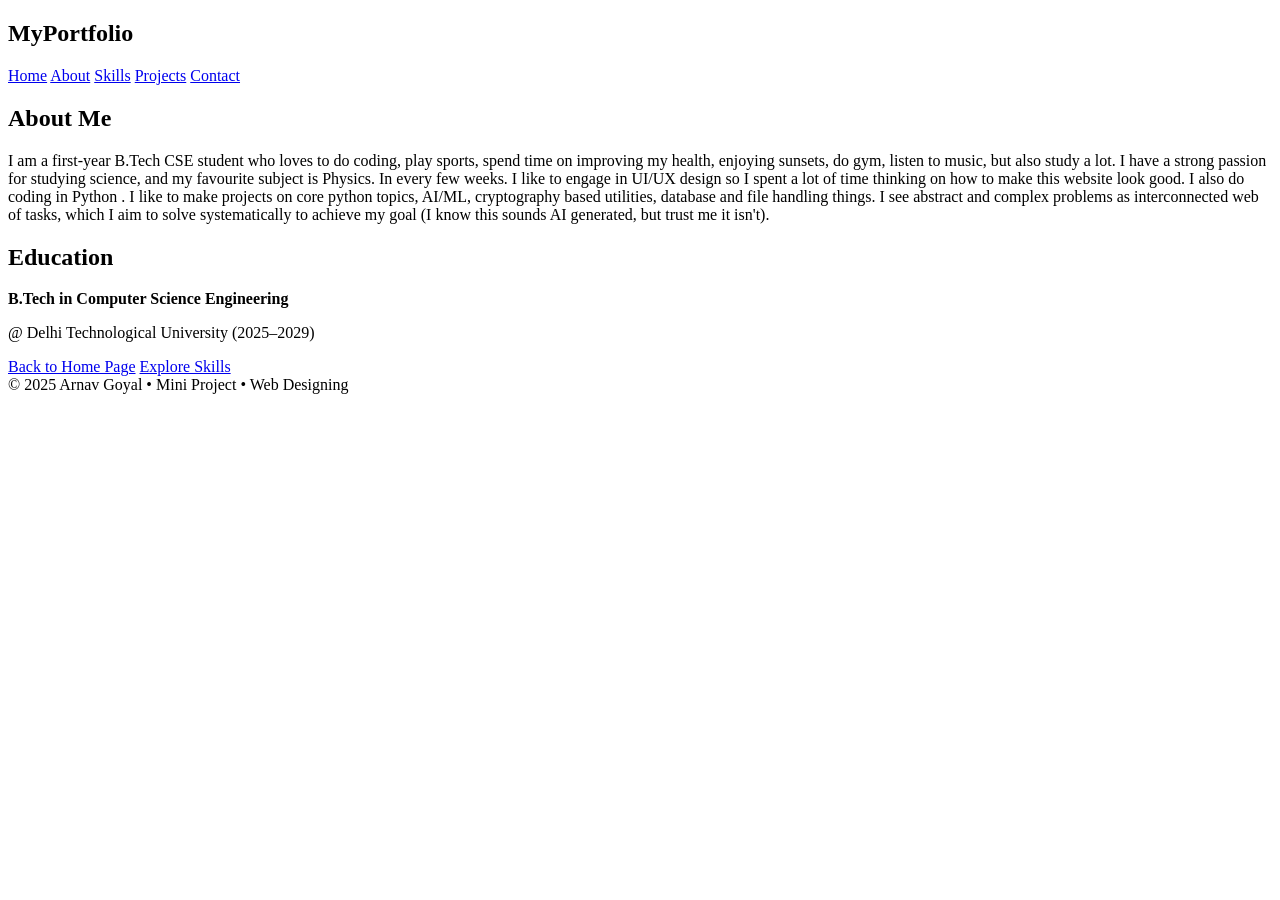
==== about.html @ b7d56bfa "Add files via upload" ====
<!DOCTYPE html>
<html>
<head>
    <title>About Me</title>
    <link rel="stylesheet" href="style.css">
</head>

<body>

<nav>
    <h2>MyPortfolio</h2>
    <div class="nav-links">
        <a href="index.html">Home</a>
        <a href="about.html">About</a>
        <a href="skills.html">Skills</a>
        <a href="projects.html">Projects</a>
        <a href="contact.html">Contact</a>
    </div>
</nav>

<section>
    <h1>About Me</h1>
    
    <div class="card">
        <p>I am a first-year B.Tech CSE student who loves to do coding, play sports, spend time on improving my health, enjoying sunsets, do gym, listen to music, but also study a lot. I have a strong passion for studying science, and my favourite subject is Physics. In every few weeks. I like to engage in UI/UX design so I spent a lot of time thinking on how to make this website look good. I also do coding in Python . I like to make projects on core python topics, AI/ML, cryptography based utilities, database and file handling things. I see abstract and complex problems as interconnected web of tasks, which I aim to solve systematically to achieve my goal (I know this sounds AI generated, but trust me it isn't).</p>
    </div>

    <h2>Education</h2>
    <div class="card">
        <p><strong>B.Tech in Computer Science Engineering</strong></p>
        <p>@ Delhi Technological University (2025–2029)</p>
    </div>
</section>

<div class="page-nav">
    <a class="btn" href="index.html">Back to Home Page</a>
    <a class="btn" href="skills.html">Explore Skills</a>
</div>

<footer>© 2025 Arnav Goyal • Mini Project • Web Designing</footer>

</body>
</html>
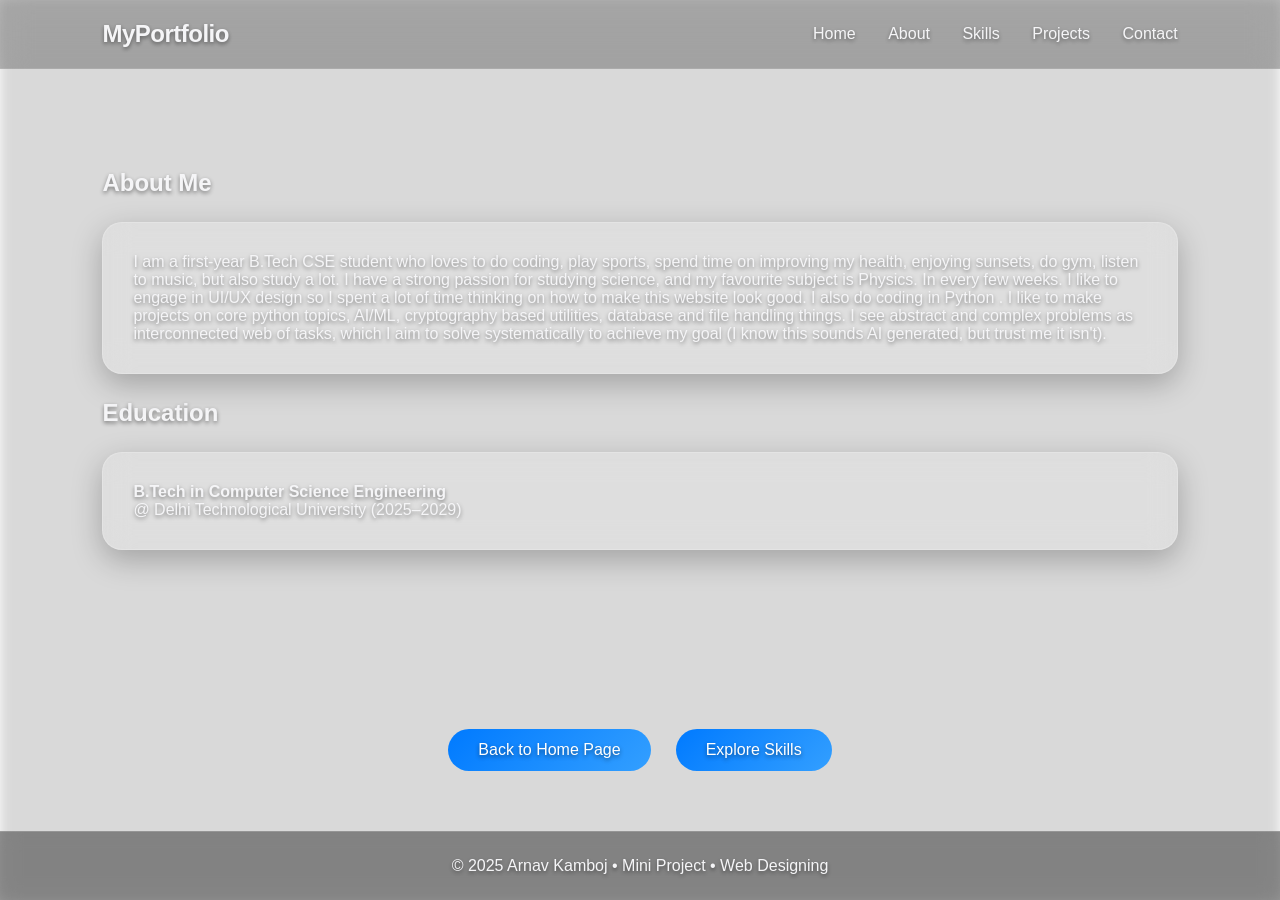
==== commit 37a2a123: "Update about.html" ====
--- a/about.html
+++ b/about.html
@@ -37,7 +37,8 @@
     <a class="btn" href="skills.html">Explore Skills</a>
 </div>
 
-<footer>© 2025 Arnav Goyal • Mini Project • Web Designing</footer>
+<footer>© 2025 Arnav Kamboj • Mini Project • Web Designing</footer>
 
 </body>
 </html>
+
--- a/style.css
+++ b/style.css
@@ -0,0 +1,176 @@
+:root {
+    --font: -apple-system, BlinkMacSystemFont, "SF Pro Display", "Poppins", sans-serif;
+
+    --primary: #007aff;
+    --text-light: #f5f5f7;
+    --text-dark: #1d1d1f;
+    --glass-bg: rgba(255,255,255,0.15);
+    --glass-border: rgba(255,255,255,0.18);
+}
+
+* {
+    margin: 0;
+    padding: 0;
+    box-sizing: border-box;
+    font-family: var(--font);
+}
+
+body {
+    color: var(--text-light);
+    background: none;
+    display: flex;
+    flex-direction: column;
+    min-height: 100vh;
+}
+
+body::before {
+    content: "";
+    position: fixed;
+    inset: 0;
+    background:
+        linear-gradient(rgba(0,0,0,0.15), rgba(0,0,0,0.15)),
+        url("https://r1.ilikewallpaper.net/ipad-pro-wallpapers/download/87531/dark-apple-mac-pro-4k-ipad-pro-wallpaper-ilikewallpaper_com.jpg")
+        center/cover no-repeat;
+    filter: blur(6px) brightness(1.25) contrast(1.15) saturate(1.10);
+    z-index: -10;
+}
+
+body, p, h1, h2, h3, a {
+    text-shadow: 0 2px 4px rgba(0,0,0,0.45);
+}
+
+nav {
+    display: flex;
+    justify-content: space-between;
+    align-items: center;
+    padding: 20px 8%;
+    position: sticky;
+    top: 0;
+    backdrop-filter: blur(15px);
+    background: rgba(0,0,0,0.25);
+    border-bottom: 1px solid rgba(255,255,255,0.1);
+}
+
+nav h2 {
+    font-weight: 600;
+    letter-spacing: -0.5px;
+}
+
+.nav-links a {
+    margin-left: 28px;
+    text-decoration: none;
+    color: var(--text-light);
+    font-weight: 400;
+    transition: 0.25s;
+}
+
+.nav-links a:hover {
+    color: var(--primary);
+}
+
+a {
+    color: var(--primary);
+    text-decoration: none;
+}
+
+a:hover {
+    text-decoration: underline;
+    opacity: 0.85;
+}
+
+.hero {
+    padding: 140px 8%;
+    display: flex;
+    justify-content: space-between;
+    align-items: center;
+}
+
+.hero-text {
+    max-width: 550px;
+}
+
+.hero-text h1 {
+    font-size: 55px;
+    font-weight: 700;
+    line-height: 1.2;
+}
+
+.hero-text p {
+    margin: 18px 0 30px;
+    opacity: 0.92;
+    font-size: 17px;
+}
+
+.hero img {
+    width: 330px;
+    border-radius: 25px;
+    box-shadow: 0 12px 35px rgba(0,0,0,0.45);
+}
+
+section {
+    flex: 1;
+    padding: 100px 8%;
+}
+
+.card {
+    padding: 30px;
+    margin: 25px 0;
+    background: var(--glass-bg);
+    backdrop-filter: blur(15px);
+    border-radius: 20px;
+    border: 1px solid var(--glass-border);
+    box-shadow: 0 10px 30px rgba(0,0,0,0.25);
+    transition: 0.35s;
+}
+
+.card:hover {
+    transform: translateY(-6px);
+}
+
+.card a {
+    color: #aad4ff;
+}
+
+.card a:hover {
+    color: var(--primary);
+}
+
+.contact-box {
+    max-width: 650px;
+    margin: auto;
+}
+
+.btn {
+    background: linear-gradient(135deg, #007aff, #339fff);
+    padding: 12px 30px;
+    color: white;
+    border-radius: 30px;
+    text-decoration: none;
+    font-weight: 500;
+    transition: 0.3s;
+    display: inline-block;
+}
+
+.btn:hover {
+    opacity: 0.85;
+}
+
+.page-nav {
+    display: flex;
+    justify-content: center; 
+    gap: 25px;               
+    margin: 40px 0 60px 0;
+}
+
+.page-nav .btn {
+    width: auto;
+}
+
+footer {
+    padding: 25px;
+    text-align: center;
+    background: rgba(0,0,0,0.4);
+    border-top: 1px solid rgba(255,255,255,0.15);
+    backdrop-filter: blur(10px);
+    z-index: 10;
+}
